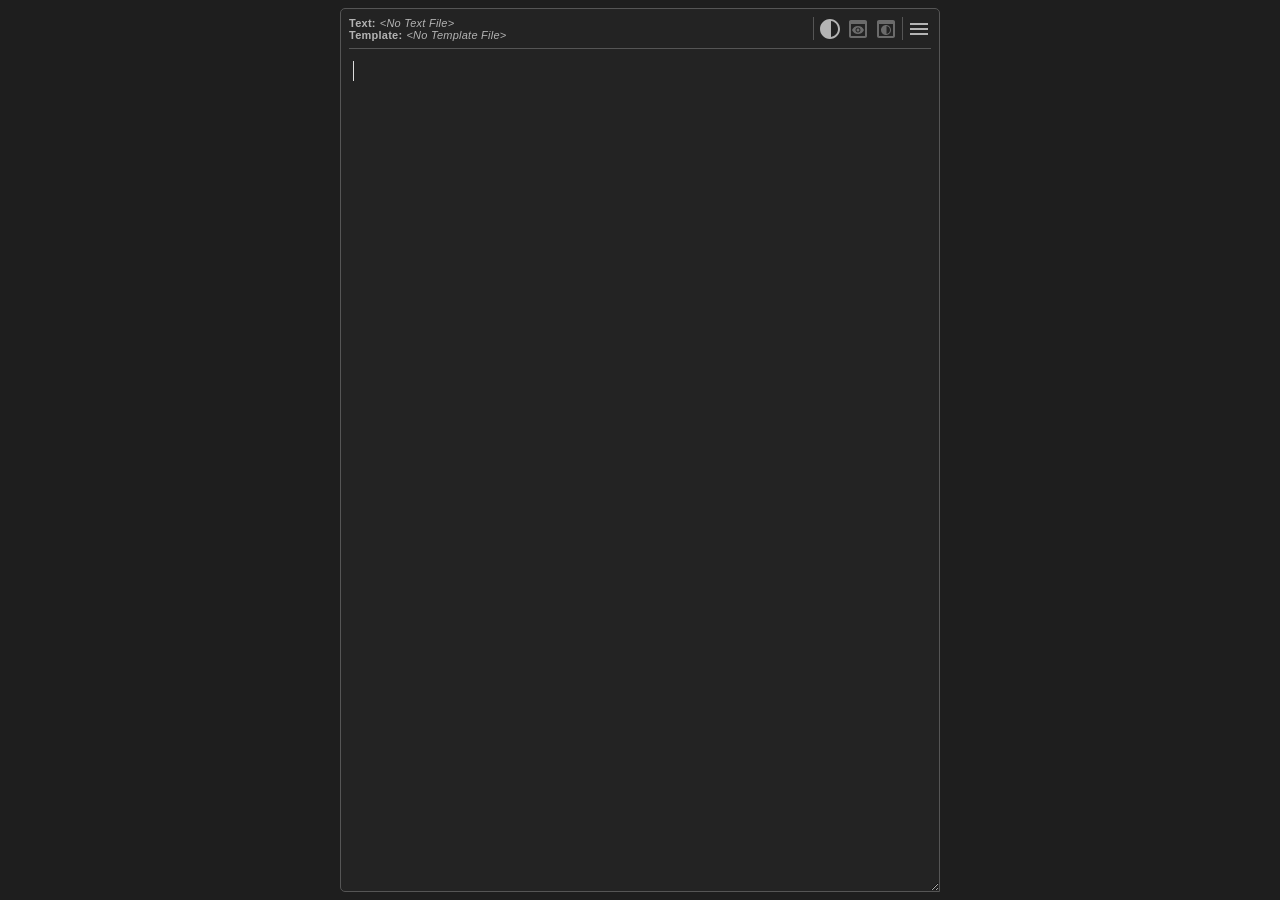
==== index.html @ 67043818 "feat: replace the editor with codemirror" ====
<!DOCTYPE html>
<html lang="en-US">

<head>
    <meta charset="utf-8" />
    <meta name="viewport" content="width=device-width, initial-scale=1.0" />

    <link rel="icon" type="image/svg+xml"
        href="data:image/svg+xml,<svg viewBox='0 0 24 24'><path fill='white' d='M3 17.25V21h3.75L17.81 9.94l-3.75-3.75zM20.71 7.04c.39-.39.39-1.02 0-1.41l-2.34-2.34a.996.996 0 0 0-1.41 0l-1.83 1.83 3.75 3.75z'/></svg>" />

    <link rel="stylesheet" href="vendor/codemirror/lib/codemirror.css" />
    <link rel="stylesheet" href="style.css" />

    <style id="preview-scrollbar-style">
        .__preview-iframe-scrollbar {
            overflow: auto;
            scrollbar-gutter: stable;
            scrollbar-width: thin;
            padding-right: 4px;
        }
    </style>

    <script src="vendor/codemirror/lib/codemirror.js" defer></script>

    <script src="scripts/elements.js" defer></script>
    <script src="scripts/configs.js" defer></script>
    <script src="scripts/service/text.js" defer></script>
    <script src="scripts/service/metadata.js" defer></script>
    <script src="scripts/service/tags.js" defer></script>
    <script src="scripts/service/dialogs.js" defer></script>
    <script src="scripts/service/indexed-db.js" defer></script>
    <script src="scripts/service/preferences.js" defer></script>
    <script src="scripts/service/rendering.js" defer></script>
    <script src="scripts/service/menus.js" defer></script>
    <script src="scripts/service/editor.js" defer></script>
    <script src="scripts/service/files.js" defer></script>
    <script src="scripts/handlers.js" defer></script>
    <script src="scripts/listeners.js" defer></script>
    <script src="scripts/init.js" defer></script>

    <title>Writing Engine</title>
</head>

<body>
    <div class="dialog-wrapper" id="dialog-wrapper" hidden>
        <div class="dialog message-dialog">
            <p class="dialog-message" id="dialogMessage"></p>

            <div class="dialog-buttons">
                <button class="menu-item" type="button" id="dialog-save-button"></button>
                <button class="menu-item" type="button" id="dialog-proceed-button"></button>
                <button class="menu-item" type="button" id="dialog-cancel-button"></button>
            </div>
        </div>
    </div>

    <div class="dialog-wrapper" id="help-dialog-wrapper" hidden>
        <div class="dialog help-dialog">
            <button class="button" type="button" title="Close" id="help-close-button">
                <svg viewBox="0 0 24 24">
                    <path
                        d="M19 6.41 17.59 5 12 10.59 6.41 5 5 6.41 10.59 12 5 17.59 6.41 19 12 13.41 17.59 19 19 17.59 13.41 12z">
                    </path>
                </svg>
            </button>
            <div class="help-dialog-content">
                <h1>Lorem Ipsum</h1>
                <p>Lorem ipsum dolor sit amet, consectetuer adipiscing elit. Potenti. Habitant, nam gravida nascetur
                    sodales
                    eu elit nisl interdum sociis mollis neque penatibus magna ullamcorper amet metus. Justo, wisi dui,
                    lacinia eros habitasse risus tincidunt potenti quis natoque. Interdum parturient aenean ultrices
                    consequat enim urna, pharetra. Ornare pulvinar volutpat hendrerit arcu ullamcorper velit hac est
                    vulputate euismod nulla porttitor orci per dui mauris amet pellentesque porttitor dapibus consequat.
                </p>
            </div>
        </div>
    </div>

    <div class="editor-context-menu" id="editorContextMenu" hidden>
        <div class="menu">
            <button class="button" type="button" title="Titles" id="titles-button">
                <svg viewBox="0 0 24 24">
                    <path d="M5 4v3h5.5v12h3V7H19V4z">
                    </path>
                </svg>
            </button>

            <div class="menu-dropdown" id="titles-dropdown" hidden></div>
        </div>

        <span class="context-menu-tag-buttons" id="contextMenuTagButtons"></span>

        <span class="divider"></span>

        <button class="button" type="button" title="Edit Metadata" id="edit-metadata-button">
            <svg viewBox="0 0 24 24">
                <path
                    d="M4 7v2c0 .55-.45 1-1 1H2v4h1c.55 0 1 .45 1 1v2c0 1.65 1.35 3 3 3h3v-2H7c-.55 0-1-.45-1-1v-2c0-1.3-.84-2.42-2-2.83v-.34C5.16 11.42 6 10.3 6 9V7c0-.55.45-1 1-1h3V4H7C5.35 4 4 5.35 4 7m17 3c-.55 0-1-.45-1-1V7c0-1.65-1.35-3-3-3h-3v2h3c.55 0 1 .45 1 1v2c0 1.3.84 2.42 2 2.83v.34c-1.16.41-2 1.52-2 2.83v2c0 .55-.45 1-1 1h-3v2h3c1.65 0 3-1.35 3-3v-2c0-.55.45-1 1-1h1v-4z">
                </path>
            </svg>
        </button>
    </div>

    <main class="main-wrapper">
        <header class="toolbar">

            <div class="file-paths">
                <div class="file-path-wrapper">
                    <span class="file-path-title">Text:</span>
                    <span class="text-file-path" id="textFilePath"></span>
                    <span class="text-file-path-needs-saving" id="textFilePathNeedsSaving" hidden>*</span>
                </div>
                <div class="file-path-wrapper">
                    <span class="file-path-title">Template:</span>
                    <span class="template-file-path" id="templateFilePath"></span>
                </div>
            </div>

            <span class="divider"></span>

            <button class="button" type="button" title="Toggle Theme" id="toggle-theme-button">
                <svg viewBox="0 0 24 24">
                    <path
                        d="M12 22c5.52 0 10-4.48 10-10S17.52 2 12 2 2 6.48 2 12s4.48 10 10 10m1-17.93c3.94.49 7 3.85 7 7.93s-3.05 7.44-7 7.93z">
                    </path>
                </svg>
            </button>

            <button class="button" type="button" title="Toggle Preview" id="toggle-preview-button">
                <svg viewBox="0 0 24 24">
                    <path
                        d="M19 3H5c-1.11 0-2 .9-2 2v14c0 1.1.89 2 2 2h14c1.1 0 2-.9 2-2V5c0-1.1-.89-2-2-2m0 16H5V7h14zm-5.5-6c0 .83-.67 1.5-1.5 1.5s-1.5-.67-1.5-1.5.67-1.5 1.5-1.5 1.5.67 1.5 1.5M12 9c-2.73 0-5.06 1.66-6 4 .94 2.34 3.27 4 6 4s5.06-1.66 6-4c-.94-2.34-3.27-4-6-4m0 6.5c-1.38 0-2.5-1.12-2.5-2.5s1.12-2.5 2.5-2.5 2.5 1.12 2.5 2.5-1.12 2.5-2.5 2.5">
                    </path>
                </svg>
            </button>

            <button class="button" type="button" title="Toggle Preview Negative" id="toggle-preview-negative-button">
                <svg viewBox="0 0 24 24">
                    <path d="M12,18c2.8,0,5-2.3,5-5s-2.3-5-5-5s-5,2.3-5,5S9.3,18,12,18 M12.5,9.1C14.4,9.3,16,10.9,16,13s-1.5,3.7-3.5,3.9V9.1z M19,19
	H5V7h14V19z M19,3H5C3.9,3,3,3.9,3,5v14c0,1.1,0.9,2,2,2h14c1.1,0,2-0.9,2-2V5C21,3.9,20.1,3,19,3" />

                </svg>
            </button>
            <span class="divider"></span>

            <div class="menu">
                <button class="button" type="button" title="Options" id="options-button">
                    <svg viewBox="0 0 24 24">
                        <path d="M3 18h18v-2H3zm0-5h18v-2H3zm0-7v2h18V6z"></path>
                    </svg>
                </button>

                <div class="menu-dropdown" id="options-dropdown" hidden>
                    <button class="menu-item" type="button" id="new-text-button"></button>
                    <button class="menu-item" type="button" id="open-text-button"></button>
                    <button class="menu-item" type="button" id="save-text-button"></button>
                    <button class="menu-item" type="button" id="save-text-as-button"></button>
                    <button class="menu-item" type="button" id="close-text-button"></button>

                    <span class="dropdown__divider"></span>

                    <button class="menu-item" type="button" id="open-template-button"></button>
                    <button class="menu-item" type="button" id="close-template-button"></button>

                    <span class="dropdown__divider"></span>

                    <button class="menu-item" type="button" id="export-to-pdf-button"></button>

                    <span class="dropdown__divider"></span>

                    <button class="menu-item" type="button" id="toggle-spellcheck-button"></button>

                    <span class="dropdown__divider"></span>

                    <button class="menu-item" type="button" id="clear-data-button"></button>

                    <span class="dropdown__divider"></span>

                    <button class="menu-item" type="button" id="help-button"></button>
                </div>
            </div>
        </header>

        <div class="editor-wrapper" id="editorWrapper"></div>
    </main>

    <iframe class="preview" id="preview" title="Preview"></iframe>
</body>

</html>
---- vendor/codemirror/lib/codemirror.css ----
/* BASICS */

.CodeMirror {
  /* Set height, width, borders, and global font properties here */
  font-family: monospace;
  height: 300px;
  color: black;
  direction: ltr;
}

/* PADDING */

.CodeMirror-lines {
  padding: 4px 0; /* Vertical padding around content */
}
.CodeMirror pre.CodeMirror-line,
.CodeMirror pre.CodeMirror-line-like {
  padding: 0 4px; /* Horizontal padding of content */
}

.CodeMirror-scrollbar-filler, .CodeMirror-gutter-filler {
  background-color: white; /* The little square between H and V scrollbars */
}

/* GUTTER */

.CodeMirror-gutters {
  border-right: 1px solid #ddd;
  background-color: #f7f7f7;
  white-space: nowrap;
}
.CodeMirror-linenumbers {}
.CodeMirror-linenumber {
  padding: 0 3px 0 5px;
  min-width: 20px;
  text-align: right;
  color: #999;
  white-space: nowrap;
}

.CodeMirror-guttermarker { color: black; }
.CodeMirror-guttermarker-subtle { color: #999; }

/* CURSOR */

.CodeMirror-cursor {
  border-left: 1px solid black;
  border-right: none;
  width: 0;
}
/* Shown when moving in bi-directional text */
.CodeMirror div.CodeMirror-secondarycursor {
  border-left: 1px solid silver;
}
.cm-fat-cursor .CodeMirror-cursor {
  width: auto;
  border: 0 !important;
  background: #7e7;
}
.cm-fat-cursor div.CodeMirror-cursors {
  z-index: 1;
}
.cm-fat-cursor .CodeMirror-line::selection,
.cm-fat-cursor .CodeMirror-line > span::selection, 
.cm-fat-cursor .CodeMirror-line > span > span::selection { background: transparent; }
.cm-fat-cursor .CodeMirror-line::-moz-selection,
.cm-fat-cursor .CodeMirror-line > span::-moz-selection,
.cm-fat-cursor .CodeMirror-line > span > span::-moz-selection { background: transparent; }
.cm-fat-cursor { caret-color: transparent; }
@-moz-keyframes blink {
  0% {}
  50% { background-color: transparent; }
  100% {}
}
@-webkit-keyframes blink {
  0% {}
  50% { background-color: transparent; }
  100% {}
}
@keyframes blink {
  0% {}
  50% { background-color: transparent; }
  100% {}
}

/* Can style cursor different in overwrite (non-insert) mode */
.CodeMirror-overwrite .CodeMirror-cursor {}

.cm-tab { display: inline-block; text-decoration: inherit; }

.CodeMirror-rulers {
  position: absolute;
  left: 0; right: 0; top: -50px; bottom: 0;
  overflow: hidden;
}
.CodeMirror-ruler {
  border-left: 1px solid #ccc;
  top: 0; bottom: 0;
  position: absolute;
}

/* DEFAULT THEME */

.cm-s-default .cm-header {color: blue;}
.cm-s-default .cm-quote {color: #090;}
.cm-negative {color: #d44;}
.cm-positive {color: #292;}
.cm-header, .cm-strong {font-weight: bold;}
.cm-em {font-style: italic;}
.cm-link {text-decoration: underline;}
.cm-strikethrough {text-decoration: line-through;}

.cm-s-default .cm-keyword {color: #708;}
.cm-s-default .cm-atom {color: #219;}
.cm-s-default .cm-number {color: #164;}
.cm-s-default .cm-def {color: #00f;}
.cm-s-default .cm-variable,
.cm-s-default .cm-punctuation,
.cm-s-default .cm-property,
.cm-s-default .cm-operator {}
.cm-s-default .cm-variable-2 {color: #05a;}
.cm-s-default .cm-variable-3, .cm-s-default .cm-type {color: #085;}
.cm-s-default .cm-comment {color: #a50;}
.cm-s-default .cm-string {color: #a11;}
.cm-s-default .cm-string-2 {color: #f50;}
.cm-s-default .cm-meta {color: #555;}
.cm-s-default .cm-qualifier {color: #555;}
.cm-s-default .cm-builtin {color: #30a;}
.cm-s-default .cm-bracket {color: #997;}
.cm-s-default .cm-tag {color: #170;}
.cm-s-default .cm-attribute {color: #00c;}
.cm-s-default .cm-hr {color: #999;}
.cm-s-default .cm-link {color: #00c;}

.cm-s-default .cm-error {color: #f00;}
.cm-invalidchar {color: #f00;}

.CodeMirror-composing { border-bottom: 2px solid; }

/* Default styles for common addons */

div.CodeMirror span.CodeMirror-matchingbracket {color: #0b0;}
div.CodeMirror span.CodeMirror-nonmatchingbracket {color: #a22;}
.CodeMirror-matchingtag { background: rgba(255, 150, 0, .3); }
.CodeMirror-activeline-background {background: #e8f2ff;}

/* STOP */

/* The rest of this file contains styles related to the mechanics of
   the editor. You probably shouldn't touch them. */

.CodeMirror {
  position: relative;
  overflow: hidden;
  background: white;
}

.CodeMirror-scroll {
  overflow: scroll !important; /* Things will break if this is overridden */
  /* 50px is the magic margin used to hide the element's real scrollbars */
  /* See overflow: hidden in .CodeMirror */
  margin-bottom: -50px; margin-right: -50px;
  padding-bottom: 50px;
  height: 100%;
  outline: none; /* Prevent dragging from highlighting the element */
  position: relative;
  z-index: 0;
}
.CodeMirror-sizer {
  position: relative;
  border-right: 50px solid transparent;
}

/* The fake, visible scrollbars. Used to force redraw during scrolling
   before actual scrolling happens, thus preventing shaking and
   flickering artifacts. */
.CodeMirror-vscrollbar, .CodeMirror-hscrollbar, .CodeMirror-scrollbar-filler, .CodeMirror-gutter-filler {
  position: absolute;
  z-index: 6;
  display: none;
  outline: none;
}
.CodeMirror-vscrollbar {
  right: 0; top: 0;
  overflow-x: hidden;
  overflow-y: scroll;
}
.CodeMirror-hscrollbar {
  bottom: 0; left: 0;
  overflow-y: hidden;
  overflow-x: scroll;
}
.CodeMirror-scrollbar-filler {
  right: 0; bottom: 0;
}
.CodeMirror-gutter-filler {
  left: 0; bottom: 0;
}

.CodeMirror-gutters {
  position: absolute; left: 0; top: 0;
  min-height: 100%;
  z-index: 3;
}
.CodeMirror-gutter {
  white-space: normal;
  height: 100%;
  display: inline-block;
  vertical-align: top;
  margin-bottom: -50px;
}
.CodeMirror-gutter-wrapper {
  position: absolute;
  z-index: 4;
  background: none !important;
  border: none !important;
}
.CodeMirror-gutter-background {
  position: absolute;
  top: 0; bottom: 0;
  z-index: 4;
}
.CodeMirror-gutter-elt {
  position: absolute;
  cursor: default;
  z-index: 4;
}
.CodeMirror-gutter-wrapper ::selection { background-color: transparent }
.CodeMirror-gutter-wrapper ::-moz-selection { background-color: transparent }

.CodeMirror-lines {
  cursor: text;
  min-height: 1px; /* prevents collapsing before first draw */
}
.CodeMirror pre.CodeMirror-line,
.CodeMirror pre.CodeMirror-line-like {
  /* Reset some styles that the rest of the page might have set */
  -moz-border-radius: 0; -webkit-border-radius: 0; border-radius: 0;
  border-width: 0;
  background: transparent;
  font-family: inherit;
  font-size: inherit;
  margin: 0;
  white-space: pre;
  word-wrap: normal;
  line-height: inherit;
  color: inherit;
  z-index: 2;
  position: relative;
  overflow: visible;
  -webkit-tap-highlight-color: transparent;
  -webkit-font-variant-ligatures: contextual;
  font-variant-ligatures: contextual;
}
.CodeMirror-wrap pre.CodeMirror-line,
.CodeMirror-wrap pre.CodeMirror-line-like {
  word-wrap: break-word;
  white-space: pre-wrap;
  word-break: normal;
}

.CodeMirror-linebackground {
  position: absolute;
  left: 0; right: 0; top: 0; bottom: 0;
  z-index: 0;
}

.CodeMirror-linewidget {
  position: relative;
  z-index: 2;
  padding: 0.1px; /* Force widget margins to stay inside of the container */
}

.CodeMirror-widget {}

.CodeMirror-rtl pre { direction: rtl; }

.CodeMirror-code {
  outline: none;
}

/* Force content-box sizing for the elements where we expect it */
.CodeMirror-scroll,
.CodeMirror-sizer,
.CodeMirror-gutter,
.CodeMirror-gutters,
.CodeMirror-linenumber {
  -moz-box-sizing: content-box;
  box-sizing: content-box;
}

.CodeMirror-measure {
  position: absolute;
  width: 100%;
  height: 0;
  overflow: hidden;
  visibility: hidden;
}

.CodeMirror-cursor {
  position: absolute;
  pointer-events: none;
}
.CodeMirror-measure pre { position: static; }

div.CodeMirror-cursors {
  visibility: hidden;
  position: relative;
  z-index: 3;
}
div.CodeMirror-dragcursors {
  visibility: visible;
}

.CodeMirror-focused div.CodeMirror-cursors {
  visibility: visible;
}

.CodeMirror-selected { background: #d9d9d9; }
.CodeMirror-focused .CodeMirror-selected { background: #d7d4f0; }
.CodeMirror-crosshair { cursor: crosshair; }
.CodeMirror-line::selection, .CodeMirror-line > span::selection, .CodeMirror-line > span > span::selection { background: #d7d4f0; }
.CodeMirror-line::-moz-selection, .CodeMirror-line > span::-moz-selection, .CodeMirror-line > span > span::-moz-selection { background: #d7d4f0; }

.cm-searching {
  background-color: #ffa;
  background-color: rgba(255, 255, 0, .4);
}

/* Used to force a border model for a node */
.cm-force-border { padding-right: .1px; }

@media print {
  /* Hide the cursor when printing */
  .CodeMirror div.CodeMirror-cursors {
    visibility: hidden;
  }
}

/* See issue #2901 */
.cm-tab-wrap-hack:after { content: ''; }

/* Help users use markselection to safely style text background */
span.CodeMirror-selectedtext { background: none; }
---- style.css ----
/* ---------- Tokens ---------- */
:root {
    --spacing: 8px;
    --spacing-small: calc(var(--spacing) / 2);
    --border-radius: 5px;
    --toolbar-height: 32px;

    --font-family: "roboto", "arial", "sans-serif";
    --editor-font-family: "Consolas", "Courier New", "Courier", "monospace";
    --editor-font-size: 14px;

    --pane-height: calc(100vh - 2 * var(--spacing));
    --page-width: calc(100vw - 2 * var(--spacing));
    --preview-min-width: 350px;

    --transition-duration: 0.25s;
    --dialog-wrapper-backdrop-filter: blur(7.5px) brightness(0.5);

    --z-menu: 1000;
    --z-dialog-wrapper: 999;
    --z-dialog: 1000;
}

/* ---------- Themes ---------- */
:root[theme="light"] {
    --background-color: rgba(255, 255, 255, 1);

    --editor-background-color: rgba(255, 255, 255, 1);
    --editor-line-foreground-color: rgba(135, 135, 135, 1);
    --editor-text-foreground-color: rgba(15, 15, 15, 1);
    --editor-button-foreground-color: rgba(45, 45, 45, 1);
    --editor-button-disabled-foreground-color: rgba(45, 45, 45, 0.5);
    --editor-button-hover-background-color: rgba(200, 200, 200, 1);
    --editor-caret-foreground-color: rgba(0, 0, 0, 1);
    --editor-scrollbar-foreground-color: rgba(85, 85, 85, 1);

    --dropdown-background-color: rgba(245, 245, 245, 1);
    --dropdown-button-foreground-color: rgba(15, 15, 15, 1);
    --dropdown-button-disabled-foreground-color: rgba(15, 15, 15, 0.5);
    --dropdown-button-hover-background-color: rgba(200, 200, 200, 1);
    --dropdown-line-foreground-color: rgba(165, 165, 165, 1);
    --dropdown-shadow: 0px 5px 5px 0px rgba(0, 0, 0, 0.2);

    --preview-line-foreground-color: rgba(135, 135, 135, 1);

    --selection-foreground-color: rgba(0, 0, 0, 1);
    --selection-background-color: rgba(180, 180, 180, 1);

    --dialog-background-color: rgba(245, 245, 245, 1);
    --dialog-shadow: 0px 0px 15px 0px rgba(0, 0, 0, 0.2);
    --dialog-text-foreground-color: rgba(15, 15, 15, 1);
    --dialog-wrapper-background-color: rgba(0, 0, 0, 0.25);
}

:root[theme="dark"] {
    --background-color: rgba(30, 30, 30, 1);

    --editor-background-color: rgba(35, 35, 35, 1);
    --editor-line-foreground-color: rgba(85, 85, 85, 1);
    --editor-text-foreground-color: rgba(180, 180, 180, 1);
    --editor-button-foreground-color: rgba(180, 180, 180, 1);
    --editor-button-disabled-foreground-color: rgba(180, 180, 180, 0.5);
    --editor-button-hover-background-color: rgba(85, 85, 85, 1);
    --editor-caret-foreground-color: rgba(220, 220, 220, 1);
    --editor-scrollbar-foreground-color: rgba(85, 85, 85, 1);

    --dropdown-background-color: rgba(50, 50, 50, 1);
    --dropdown-button-foreground-color: rgba(180, 180, 180, 1);
    --dropdown-button-disabled-foreground-color: rgba(180, 180, 180, 0.5);
    --dropdown-button-hover-background-color: rgba(85, 85, 85, 1);
    --dropdown-line-foreground-color: rgba(85, 85, 85, 1);
    --dropdown-shadow: 0px 5px 5px 0px rgba(0, 0, 0, 0.25);

    --preview-line-foreground-color: rgba(186, 186, 186, 1);

    --selection-background-color: rgba(180, 180, 180, 1);
    --selection-foreground-color: rgba(10, 10, 10, 1);

    --dialog-background-color: rgba(50, 50, 50, 1);
    --dialog-shadow: 0px 0px 15px 0px rgba(0, 0, 0, 0.25);
    --dialog-text-foreground-color: rgba(180, 180, 180, 1);
    --dialog-wrapper-background-color: rgba(0, 0, 0, 0.25);
}

/* ---------- Base ---------- */
*,
*::before,
*::after {
    box-sizing: border-box;
}

html,
body {
    height: 100%;
}

body {
    margin: 0;
    padding: 0 var(--spacing);
    background: var(--background-color);
    font-family: var(--font-family);
    display: flex;
    justify-content: flex-start;
    align-items: center;
    gap: var(--spacing);
    transition: background-color var(--transition-duration);
    overflow: hidden;
}

::selection {
    color: var(--selection-foreground-color);
    background: var(--selection-background-color);
}

/* ---------- Layout ---------- */
.main-wrapper {
    width: 600px;
    min-width: 295px;
    max-width: calc(var(--page-width) - var(--spacing) - var(--preview-min-width));
    height: var(--pane-height);
    background: var(--editor-background-color);
    border: 1px solid var(--editor-line-foreground-color);
    border-radius: var(--border-radius) var(--border-radius) 0 var(--border-radius);
    padding: var(--spacing);
    display: flex;
    flex-direction: column;
    flex: 0 0 auto;
    resize: horizontal;
    overflow: hidden;
    transition: background-color var(--transition-duration);
}

.preview {
    height: var(--pane-height);
    min-width: var(--preview-min-width);
    flex-grow: 1;
    flex-shrink: 1;
    background: rgb(255, 255, 255);
    border: 1px solid var(--preview-line-foreground-color);
    border-radius: var(--border-radius);
    padding: var(--spacing);
    transition: filter var(--transition-duration);
}

.preview[negative] {
    filter: invert(1) grayscale(1) contrast(0.725);
}

body:has(.preview[hidden]) {
    justify-content: center;
}

body:has(.preview[hidden]) .main-wrapper {
    max-width: var(--page-width);
}

/* ---------- Toolbar ---------- */
.toolbar {
    display: flex;
    gap: var(--spacing-small);
    height: var(--toolbar-height);
    padding-bottom: var(--spacing);
    margin-bottom: var(--spacing);
    border-bottom: 1px solid var(--editor-line-foreground-color);
    min-width: 0;
}

.file-paths {
    flex: 1;
    display: flex;
    flex-direction: column;
    min-width: 0;
}

.file-path-wrapper {
    display: inline-flex;
}

.text-file-path,
.template-file-path,
.file-path-title,
.text-file-path-needs-saving {
    color: var(--editor-text-foreground-color);
    font-size: 11px;
    white-space: nowrap;
    overflow: hidden;
    user-select: none;
}

.text-file-path,
.template-file-path,
.file-path-title {
    font-weight: normal;
    letter-spacing: 0.25px;
    text-overflow: ellipsis;
    font-style: italic;
}

.text-file-path-needs-saving {
    font-weight: bold;
    margin-left: calc(var(--spacing) / 3);
}

.file-path-title {
    font-style: normal;
    font-weight: bold;
    margin-right: var(--spacing-small);
}

.divider {
    width: 1px;
    align-self: stretch;
    background: var(--editor-line-foreground-color);
}

.dropdown__divider {
    height: 1px;
    align-self: stretch;
    background: var(--dropdown-line-foreground-color);
}

/* ---------- Buttons ---------- */
.button,
.menu-item {
    border: 0;
    border-radius: var(--border-radius);
    background: transparent;
    cursor: pointer;
    user-select: none;
}

.button:disabled,
.menu-item:disabled {
    cursor: default;
}

.button {
    width: calc(var(--toolbar-height) * 0.75);
    padding: 0;
    display: grid;
    place-items: center;
    color: var(--editor-button-foreground-color);
    outline: none;
    transition: background-color var(--transition-duration);
}

.button:hover:not(:disabled) {
    background: var(--editor-button-hover-background-color);
}

.button:disabled {
    color: var(--editor-button-disabled-foreground-color);
}

.button svg path {
    fill: currentColor;
}

.menu-item {
    padding: var(--spacing);
    color: var(--dropdown-button-foreground-color);
    text-align: left;
}

.menu-item:hover:not(:disabled) {
    background: var(--dropdown-button-hover-background-color);
}

.menu-item:disabled {
    color: var(--dropdown-button-disabled-foreground-color);
}

/* ---------- Menus ---------- */
.menu-dropdown,
.editor-context-menu {
    padding: var(--spacing);
    display: flex;
    gap: var(--spacing-small);
    background: var(--dropdown-background-color);
    border-radius: var(--border-radius);
    box-shadow: var(--dropdown-shadow);
    z-index: var(--z-menu);
}

.menu-dropdown[hidden],
.editor-context-menu[hidden] {
    display: none;
}

.menu {
    display: flex;
    gap: var(--spacing-small);
    min-width: 0;
    position: relative;
    height: 100%;
}

.menu-dropdown {
    position: absolute;
    top: calc(100% + var(--spacing));
    right: 0;
    min-width: 175px;
    flex-direction: column;
}

.editor-context-menu {
    position: fixed;
    align-items: center;
}

.context-menu-tag-buttons {
    display: flex;
    gap: var(--spacing-small);
}

/* ---------- Editor ---------- */
.editor-wrapper {
    position: relative;
    flex: 1;
}

.CodeMirror {
    position: absolute;
    inset: 0;
    height: auto;
    background: var(--editor-background-color);
    color: var(--editor-text-foreground-color);
    font-family: var(--editor-font-family);
    font-size: var(--editor-font-size);
    line-height: 1.4;
}

.CodeMirror-scroll {
    scrollbar-width: thin;
    scrollbar-color: var(--editor-scrollbar-foreground-color) transparent;
}

.CodeMirror-cursor {
    border-left-color: var(--editor-caret-foreground-color);
}

.CodeMirror-selected,
.CodeMirror-focused .CodeMirror-selected {
    background: var(--selection-background-color);
}

/* ---------- Dialogs ---------- */
.dialog-wrapper {
    position: fixed;
    top: 0;
    left: 0;
    width: 100%;
    height: 100%;
    background: var(--dialog-wrapper-background-color);
    backdrop-filter: var(--dialog-wrapper-backdrop-filter);
    user-select: none;
    z-index: var(--z-dialog-wrapper);
}

.dialog {
    position: fixed;
    top: 50%;
    left: 50%;
    transform: translate(-50%, -50%);
    padding: var(--spacing);
    display: flex;
    flex-direction: column;
    background: var(--dialog-background-color);
    border-radius: var(--border-radius);
    box-shadow: var(--dialog-shadow);
    z-index: var(--z-dialog);
}

.help-dialog {
    width: 500px;
    height: 300px;
}

.help-dialog>button {
    align-self: flex-end;
}

.message-dialog {
    width: 350px;
    gap: var(--spacing);
}

.dialog-message {
    color: var(--dialog-text-foreground-color);
    margin: 0;
    padding: var(--spacing);
}

.dialog-buttons {
    display: flex;
    justify-content: flex-end;
    gap: var(--spacing-small);
}

.help-dialog-content {
    text-align: center;
}

.help-dialog-content h1 {
    color: var(--dialog-text-foreground-color);
    margin: 0;
    margin-bottom: calc(var(--spacing) * 2);
}

.help-dialog-content p {
    color: var(--dialog-text-foreground-color);
    margin: 0;
}
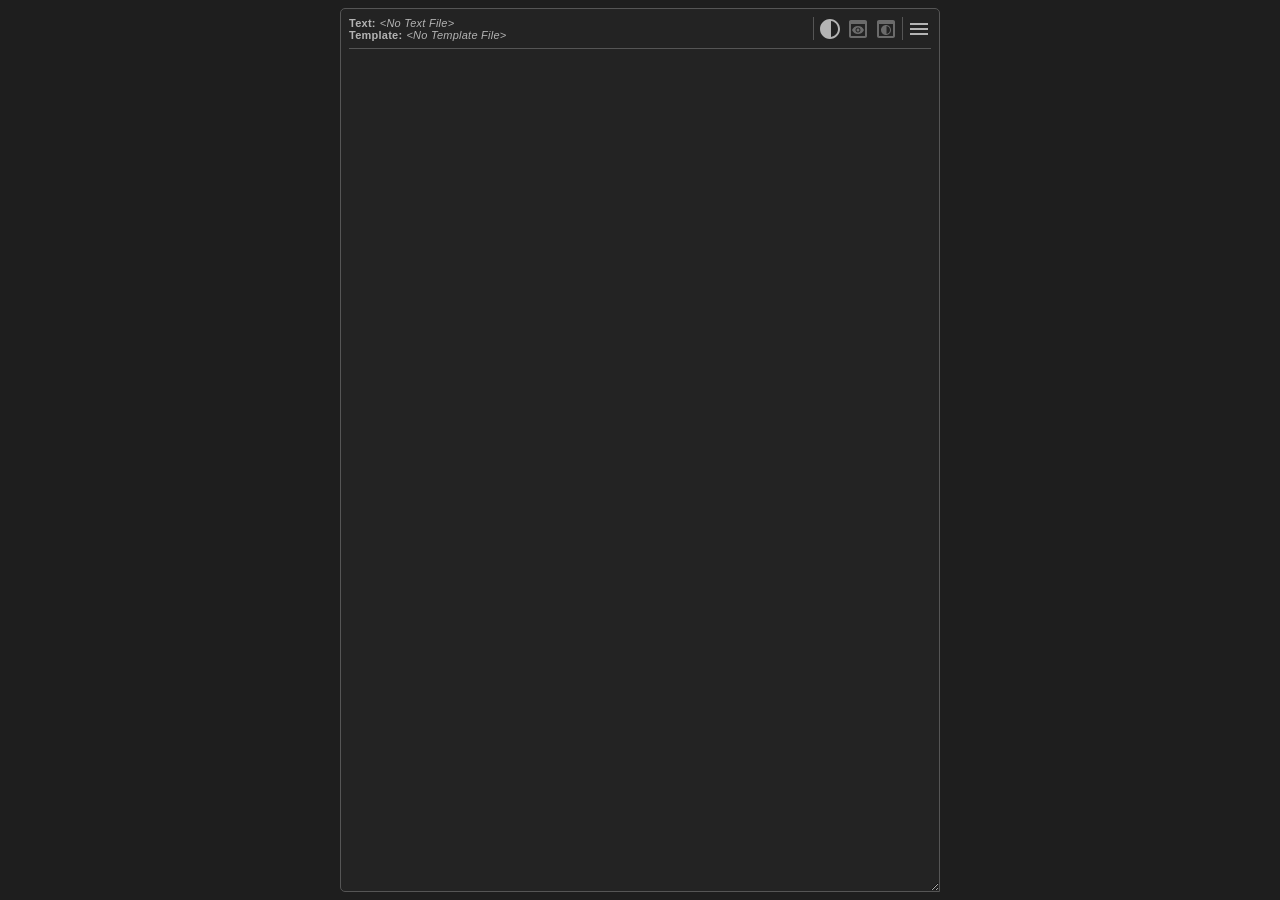
==== commit a98e9289: "refact: rename the editor wrapper element to editor" ====
--- a/index.html
+++ b/index.html
@@ -9,7 +9,16 @@
         href="data:image/svg+xml,<svg viewBox='0 0 24 24'><path fill='white' d='M3 17.25V21h3.75L17.81 9.94l-3.75-3.75zM20.71 7.04c.39-.39.39-1.02 0-1.41l-2.34-2.34a.996.996 0 0 0-1.41 0l-1.83 1.83 3.75 3.75z'/></svg>" />
 
     <link rel="stylesheet" href="vendor/codemirror/lib/codemirror.css" />
-    <link rel="stylesheet" href="style.css" />
+    <link rel="stylesheet" href="style/tokens.css" />
+    <link rel="stylesheet" href="style/themes.css" />
+    <link rel="stylesheet" href="style/base.css" />
+    <link rel="stylesheet" href="style/layout.css" />
+    <link rel="stylesheet" href="style/toolbar.css" />
+    <link rel="stylesheet" href="style/buttons.css" />
+    <link rel="stylesheet" href="style/menus.css" />
+    <link rel="stylesheet" href="style/editor.css" />
+    <link rel="stylesheet" href="style/syntax.css" />
+    <link rel="stylesheet" href="style/dialogs.css" />
 
     <style id="preview-scrollbar-style">
         .__preview-iframe-scrollbar {
@@ -32,6 +41,7 @@
     <script src="scripts/service/preferences.js" defer></script>
     <script src="scripts/service/rendering.js" defer></script>
     <script src="scripts/service/menus.js" defer></script>
+    <script src="scripts/service/highlight.js" defer></script>
     <script src="scripts/service/editor.js" defer></script>
     <script src="scripts/service/files.js" defer></script>
     <script src="scripts/handlers.js" defer></script>
@@ -181,7 +191,7 @@
             </div>
         </header>
 
-        <div class="editor-wrapper" id="editorWrapper"></div>
+        <div class="editor" id="editor"></div>
     </main>
 
     <iframe class="preview" id="preview" title="Preview"></iframe>
--- a/style/tokens.css
+++ b/style/tokens.css
@@ -0,0 +1,21 @@
+:root {
+    --spacing: 8px;
+    --spacing-small: calc(var(--spacing) / 2);
+    --border-radius: 5px;
+    --toolbar-height: 32px;
+
+    --font-family: "roboto", "arial", "sans-serif";
+    --editor-font-family: "Consolas", "Courier New", "Courier", "monospace";
+    --editor-font-size: 14px;
+
+    --pane-height: calc(100vh - 2 * var(--spacing));
+    --page-width: calc(100vw - 2 * var(--spacing));
+    --preview-min-width: 350px;
+
+    --transition-duration: 0.25s;
+    --dialog-wrapper-backdrop-filter: blur(7.5px) brightness(0.5);
+
+    --z-menu: 1000;
+    --z-dialog-wrapper: 999;
+    --z-dialog: 1000;
+}
--- a/style/themes.css
+++ b/style/themes.css
@@ -0,0 +1,77 @@
+:root[theme="light"] {
+    --background-color: rgba(255, 255, 255, 1);
+
+    --editor-background-color: rgba(255, 255, 255, 1);
+    --editor-line-foreground-color: rgba(135, 135, 135, 1);
+    --editor-text-foreground-color: rgba(15, 15, 15, 1);
+    --editor-button-foreground-color: rgba(45, 45, 45, 1);
+    --editor-button-disabled-foreground-color: rgba(45, 45, 45, 0.5);
+    --editor-button-hover-background-color: rgba(200, 200, 200, 1);
+    --editor-caret-foreground-color: rgba(0, 0, 0, 1);
+    --editor-scrollbar-foreground-color: rgba(85, 85, 85, 1);
+
+    --dropdown-background-color: rgba(245, 245, 245, 1);
+    --dropdown-button-foreground-color: rgba(15, 15, 15, 1);
+    --dropdown-button-disabled-foreground-color: rgba(15, 15, 15, 0.5);
+    --dropdown-button-hover-background-color: rgba(200, 200, 200, 1);
+    --dropdown-line-foreground-color: rgba(165, 165, 165, 1);
+    --dropdown-shadow: 0px 5px 5px 0px rgba(0, 0, 0, 0.2);
+
+    --preview-line-foreground-color: rgba(135, 135, 135, 1);
+
+
+    --tag-color: 130 0 0;
+    --tag-bracket-color: 5 50 250;
+    --metadata-dashes-color: 5 50 250;
+    --metadata-key-color: 5 80 165;
+    --metadata-value-color: 165 20 20;
+    --metadata-colon-color: 15 15 15;
+    --comment-color: 0 130 0;
+    --selection-foreground-color: rgba(0, 0, 0, 1);
+    --selection-background-color: rgba(180, 180, 180, 1);
+    --editor-selection-background-color: rgba(180, 180, 180, 0.5);
+
+    --dialog-background-color: rgba(245, 245, 245, 1);
+    --dialog-shadow: 0px 0px 15px 0px rgba(0, 0, 0, 0.2);
+    --dialog-text-foreground-color: rgba(15, 15, 15, 1);
+    --dialog-wrapper-background-color: rgba(0, 0, 0, 0.25);
+}
+
+:root[theme="dark"] {
+    --background-color: rgba(30, 30, 30, 1);
+
+    --editor-background-color: rgba(35, 35, 35, 1);
+    --editor-line-foreground-color: rgba(85, 85, 85, 1);
+    --editor-text-foreground-color: rgba(180, 180, 180, 1);
+    --editor-button-foreground-color: rgba(180, 180, 180, 1);
+    --editor-button-disabled-foreground-color: rgba(180, 180, 180, 0.5);
+    --editor-button-hover-background-color: rgba(85, 85, 85, 1);
+    --editor-caret-foreground-color: rgba(220, 220, 220, 1);
+    --editor-scrollbar-foreground-color: rgba(85, 85, 85, 1);
+
+    --dropdown-background-color: rgba(50, 50, 50, 1);
+    --dropdown-button-foreground-color: rgba(180, 180, 180, 1);
+    --dropdown-button-disabled-foreground-color: rgba(180, 180, 180, 0.5);
+    --dropdown-button-hover-background-color: rgba(85, 85, 85, 1);
+    --dropdown-line-foreground-color: rgba(85, 85, 85, 1);
+    --dropdown-shadow: 0px 5px 5px 0px rgba(0, 0, 0, 0.25);
+
+    --preview-line-foreground-color: rgba(186, 186, 186, 1);
+
+
+    --tag-color: 215 185 125;
+    --tag-bracket-color: 250 210 5;
+    --metadata-dashes-color: 250 210 5;
+    --metadata-key-color: 155 220 255;
+    --metadata-value-color: 205 145 120;
+    --metadata-colon-color: 180 180 180;
+    --comment-color: 105 155 85;
+    --selection-background-color: rgba(180, 180, 180, 1);
+    --selection-foreground-color: rgba(10, 10, 10, 1);
+    --editor-selection-background-color: rgba(180, 180, 180, 0.3);
+
+    --dialog-background-color: rgba(50, 50, 50, 1);
+    --dialog-shadow: 0px 0px 15px 0px rgba(0, 0, 0, 0.25);
+    --dialog-text-foreground-color: rgba(180, 180, 180, 1);
+    --dialog-wrapper-background-color: rgba(0, 0, 0, 0.25);
+}
--- a/style/base.css
+++ b/style/base.css
@@ -0,0 +1,28 @@
+*,
+*::before,
+*::after {
+    box-sizing: border-box;
+}
+
+html,
+body {
+    height: 100%;
+}
+
+body {
+    margin: 0;
+    padding: 0 var(--spacing);
+    background: var(--background-color);
+    font-family: var(--font-family);
+    display: flex;
+    justify-content: flex-start;
+    align-items: center;
+    gap: var(--spacing);
+    transition: background-color var(--transition-duration);
+    overflow: hidden;
+}
+
+::selection {
+    color: var(--selection-foreground-color);
+    background: var(--selection-background-color);
+}
--- a/style/layout.css
+++ b/style/layout.css
@@ -0,0 +1,40 @@
+.main-wrapper {
+    width: 600px;
+    min-width: 295px;
+    max-width: calc(var(--page-width) - var(--spacing) - var(--preview-min-width));
+    height: var(--pane-height);
+    background: var(--editor-background-color);
+    border: 1px solid var(--editor-line-foreground-color);
+    border-radius: var(--border-radius) var(--border-radius) 0 var(--border-radius);
+    padding: var(--spacing);
+    display: flex;
+    flex-direction: column;
+    flex: 0 0 auto;
+    resize: horizontal;
+    overflow: hidden;
+    transition: background-color var(--transition-duration);
+}
+
+.preview {
+    height: var(--pane-height);
+    min-width: var(--preview-min-width);
+    flex-grow: 1;
+    flex-shrink: 1;
+    background: rgb(255, 255, 255);
+    border: 1px solid var(--preview-line-foreground-color);
+    border-radius: var(--border-radius);
+    padding: var(--spacing);
+    transition: filter var(--transition-duration);
+}
+
+.preview[negative] {
+    filter: invert(1) grayscale(1) contrast(0.725);
+}
+
+body:has(.preview[hidden]) {
+    justify-content: center;
+}
+
+body:has(.preview[hidden]) .main-wrapper {
+    max-width: var(--page-width);
+}
--- a/style/toolbar.css
+++ b/style/toolbar.css
@@ -0,0 +1,63 @@
+.toolbar {
+    display: flex;
+    gap: var(--spacing-small);
+    height: var(--toolbar-height);
+    padding-bottom: var(--spacing);
+    margin-bottom: var(--spacing);
+    border-bottom: 1px solid var(--editor-line-foreground-color);
+    min-width: 0;
+}
+
+.file-paths {
+    flex: 1;
+    display: flex;
+    flex-direction: column;
+    min-width: 0;
+}
+
+.file-path-wrapper {
+    display: inline-flex;
+}
+
+.text-file-path,
+.template-file-path,
+.file-path-title,
+.text-file-path-needs-saving {
+    color: var(--editor-text-foreground-color);
+    font-size: 11px;
+    white-space: nowrap;
+    overflow: hidden;
+    user-select: none;
+}
+
+.text-file-path,
+.template-file-path,
+.file-path-title {
+    font-weight: normal;
+    letter-spacing: 0.25px;
+    text-overflow: ellipsis;
+    font-style: italic;
+}
+
+.text-file-path-needs-saving {
+    font-weight: bold;
+    margin-left: calc(var(--spacing) / 3);
+}
+
+.file-path-title {
+    font-style: normal;
+    font-weight: bold;
+    margin-right: var(--spacing-small);
+}
+
+.divider {
+    width: 1px;
+    align-self: stretch;
+    background: var(--editor-line-foreground-color);
+}
+
+.dropdown__divider {
+    height: 1px;
+    align-self: stretch;
+    background: var(--dropdown-line-foreground-color);
+}
--- a/style/buttons.css
+++ b/style/buttons.css
@@ -0,0 +1,49 @@
+.button,
+.menu-item {
+    border: 0;
+    border-radius: var(--border-radius);
+    background: transparent;
+    cursor: pointer;
+    user-select: none;
+}
+
+.button:disabled,
+.menu-item:disabled {
+    cursor: default;
+}
+
+.button {
+    width: calc(var(--toolbar-height) * 0.75);
+    padding: 0;
+    display: grid;
+    place-items: center;
+    color: var(--editor-button-foreground-color);
+    outline: none;
+    transition: background-color var(--transition-duration);
+}
+
+.button:hover:not(:disabled) {
+    background: var(--editor-button-hover-background-color);
+}
+
+.button:disabled {
+    color: var(--editor-button-disabled-foreground-color);
+}
+
+.button svg path {
+    fill: currentColor;
+}
+
+.menu-item {
+    padding: var(--spacing);
+    color: var(--dropdown-button-foreground-color);
+    text-align: left;
+}
+
+.menu-item:hover:not(:disabled) {
+    background: var(--dropdown-button-hover-background-color);
+}
+
+.menu-item:disabled {
+    color: var(--dropdown-button-disabled-foreground-color);
+}
--- a/style/menus.css
+++ b/style/menus.css
@@ -0,0 +1,41 @@
+.menu-dropdown,
+.editor-context-menu {
+    padding: var(--spacing);
+    display: flex;
+    gap: var(--spacing-small);
+    background: var(--dropdown-background-color);
+    border-radius: var(--border-radius);
+    box-shadow: var(--dropdown-shadow);
+    z-index: var(--z-menu);
+}
+
+.menu-dropdown[hidden],
+.editor-context-menu[hidden] {
+    display: none;
+}
+
+.menu {
+    display: flex;
+    gap: var(--spacing-small);
+    min-width: 0;
+    position: relative;
+    height: 100%;
+}
+
+.menu-dropdown {
+    position: absolute;
+    top: calc(100% + var(--spacing));
+    right: 0;
+    min-width: 175px;
+    flex-direction: column;
+}
+
+.editor-context-menu {
+    position: fixed;
+    align-items: center;
+}
+
+.context-menu-tag-buttons {
+    display: flex;
+    gap: var(--spacing-small);
+}
--- a/style/editor.css
+++ b/style/editor.css
@@ -0,0 +1,29 @@
+.editor {
+    position: relative;
+    flex: 1;
+}
+
+.CodeMirror {
+    position: absolute;
+    inset: 0;
+    height: auto;
+    background: var(--editor-background-color);
+    color: var(--editor-text-foreground-color);
+    font-family: var(--editor-font-family);
+    font-size: var(--editor-font-size);
+    line-height: 1.4;
+}
+
+.CodeMirror-scroll {
+    scrollbar-width: thin;
+    scrollbar-color: var(--editor-scrollbar-foreground-color) transparent;
+}
+
+.CodeMirror-cursor {
+    border-left-color: var(--editor-caret-foreground-color);
+}
+
+.CodeMirror-selected,
+.CodeMirror-focused .CodeMirror-selected {
+    background: var(--editor-selection-background-color);
+}
--- a/style/syntax.css
+++ b/style/syntax.css
@@ -0,0 +1,41 @@
+.cm-tag,
+.cm-tag-bracket,
+.cm-comment,
+.cm-metadata-dashes,
+.cm-metadata-key,
+.cm-metadata-colon,
+.cm-metadata-value {
+    --alpha: 0.5;
+}
+
+.cm-active {
+    --alpha: 1;
+}
+
+.cm-tag {
+    color: rgb(var(--tag-color) / var(--alpha));
+}
+
+.cm-tag-bracket {
+    color: rgb(var(--tag-bracket-color) / var(--alpha));
+}
+
+.cm-comment {
+    color: rgb(var(--comment-color) / var(--alpha));
+}
+
+.cm-metadata-dashes {
+    color: rgb(var(--metadata-dashes-color) / var(--alpha));
+}
+
+.cm-metadata-key {
+    color: rgb(var(--metadata-key-color) / var(--alpha));
+}
+
+.cm-metadata-colon {
+    color: rgb(var(--metadata-colon-color) / var(--alpha));
+}
+
+.cm-metadata-value {
+    color: rgb(var(--metadata-value-color) / var(--alpha));
+}
--- a/style/dialogs.css
+++ b/style/dialogs.css
@@ -0,0 +1,66 @@
+.dialog-wrapper {
+    position: fixed;
+    top: 0;
+    left: 0;
+    width: 100%;
+    height: 100%;
+    background: var(--dialog-wrapper-background-color);
+    backdrop-filter: var(--dialog-wrapper-backdrop-filter);
+    user-select: none;
+    z-index: var(--z-dialog-wrapper);
+}
+
+.dialog {
+    position: fixed;
+    top: 50%;
+    left: 50%;
+    transform: translate(-50%, -50%);
+    padding: var(--spacing);
+    display: flex;
+    flex-direction: column;
+    background: var(--dialog-background-color);
+    border-radius: var(--border-radius);
+    box-shadow: var(--dialog-shadow);
+    z-index: var(--z-dialog);
+}
+
+.help-dialog {
+    width: 500px;
+    height: 300px;
+}
+
+.help-dialog>button {
+    align-self: flex-end;
+}
+
+.message-dialog {
+    width: 350px;
+    gap: var(--spacing);
+}
+
+.dialog-message {
+    color: var(--dialog-text-foreground-color);
+    margin: 0;
+    padding: var(--spacing);
+}
+
+.dialog-buttons {
+    display: flex;
+    justify-content: flex-end;
+    gap: var(--spacing-small);
+}
+
+.help-dialog-content {
+    text-align: center;
+}
+
+.help-dialog-content h1 {
+    color: var(--dialog-text-foreground-color);
+    margin: 0;
+    margin-bottom: calc(var(--spacing) * 2);
+}
+
+.help-dialog-content p {
+    color: var(--dialog-text-foreground-color);
+    margin: 0;
+}
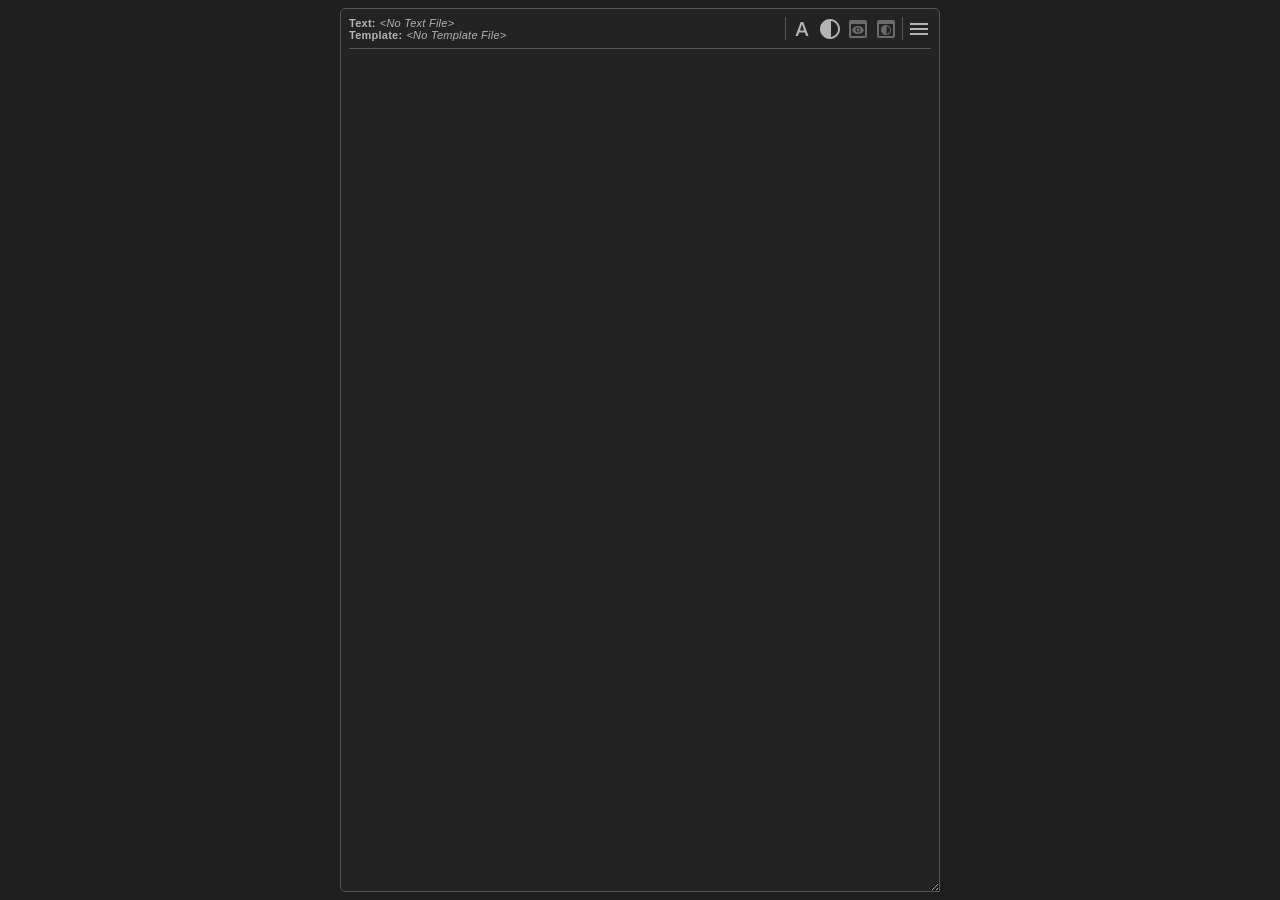
==== commit 44db9efa: "feat: add a font picker to the toolbar" ====
--- a/index.html
+++ b/index.html
@@ -41,6 +41,7 @@
     <script src="scripts/service/preferences.js" defer></script>
     <script src="scripts/service/rendering.js" defer></script>
     <script src="scripts/service/menus.js" defer></script>
+    <script src="scripts/service/fonts.js" defer></script>
     <script src="scripts/service/highlight.js" defer></script>
     <script src="scripts/service/editor.js" defer></script>
     <script src="scripts/service/files.js" defer></script>
@@ -128,6 +129,18 @@
 
             <span class="divider"></span>
 
+            <div class="menu">
+                <button class="button" type="button" title="Font" id="font-button">
+                    <svg viewBox="0 0 24 24">
+                        <path
+                            d="M5.49 19h2.42l1.27-3.58h5.65L16.09 19h2.42L13.25 5h-2.5zm4.42-5.61L11.94 7.6h.12l2.03 5.79">
+                        </path>
+                    </svg>
+                </button>
+
+                <div class="menu-dropdown menu-dropdown-scrollable" id="font-dropdown" hidden></div>
+            </div>
+
             <button class="button" type="button" title="Toggle Theme" id="toggle-theme-button">
                 <svg viewBox="0 0 24 24">
                     <path
--- a/style/buttons.css
+++ b/style/buttons.css
@@ -47,3 +47,7 @@
 .menu-item:disabled {
     color: var(--dropdown-button-disabled-foreground-color);
 }
+
+.menu-item[selected] {
+    background: var(--dropdown-button-hover-background-color);
+}
--- a/style/menus.css
+++ b/style/menus.css
@@ -39,3 +39,10 @@
     display: flex;
     gap: var(--spacing-small);
 }
+
+.menu-dropdown-scrollable {
+    max-height: 50vh;
+    overflow-y: auto;
+    scrollbar-width: thin;
+    scrollbar-color: var(--editor-scrollbar-foreground-color) transparent;
+}
